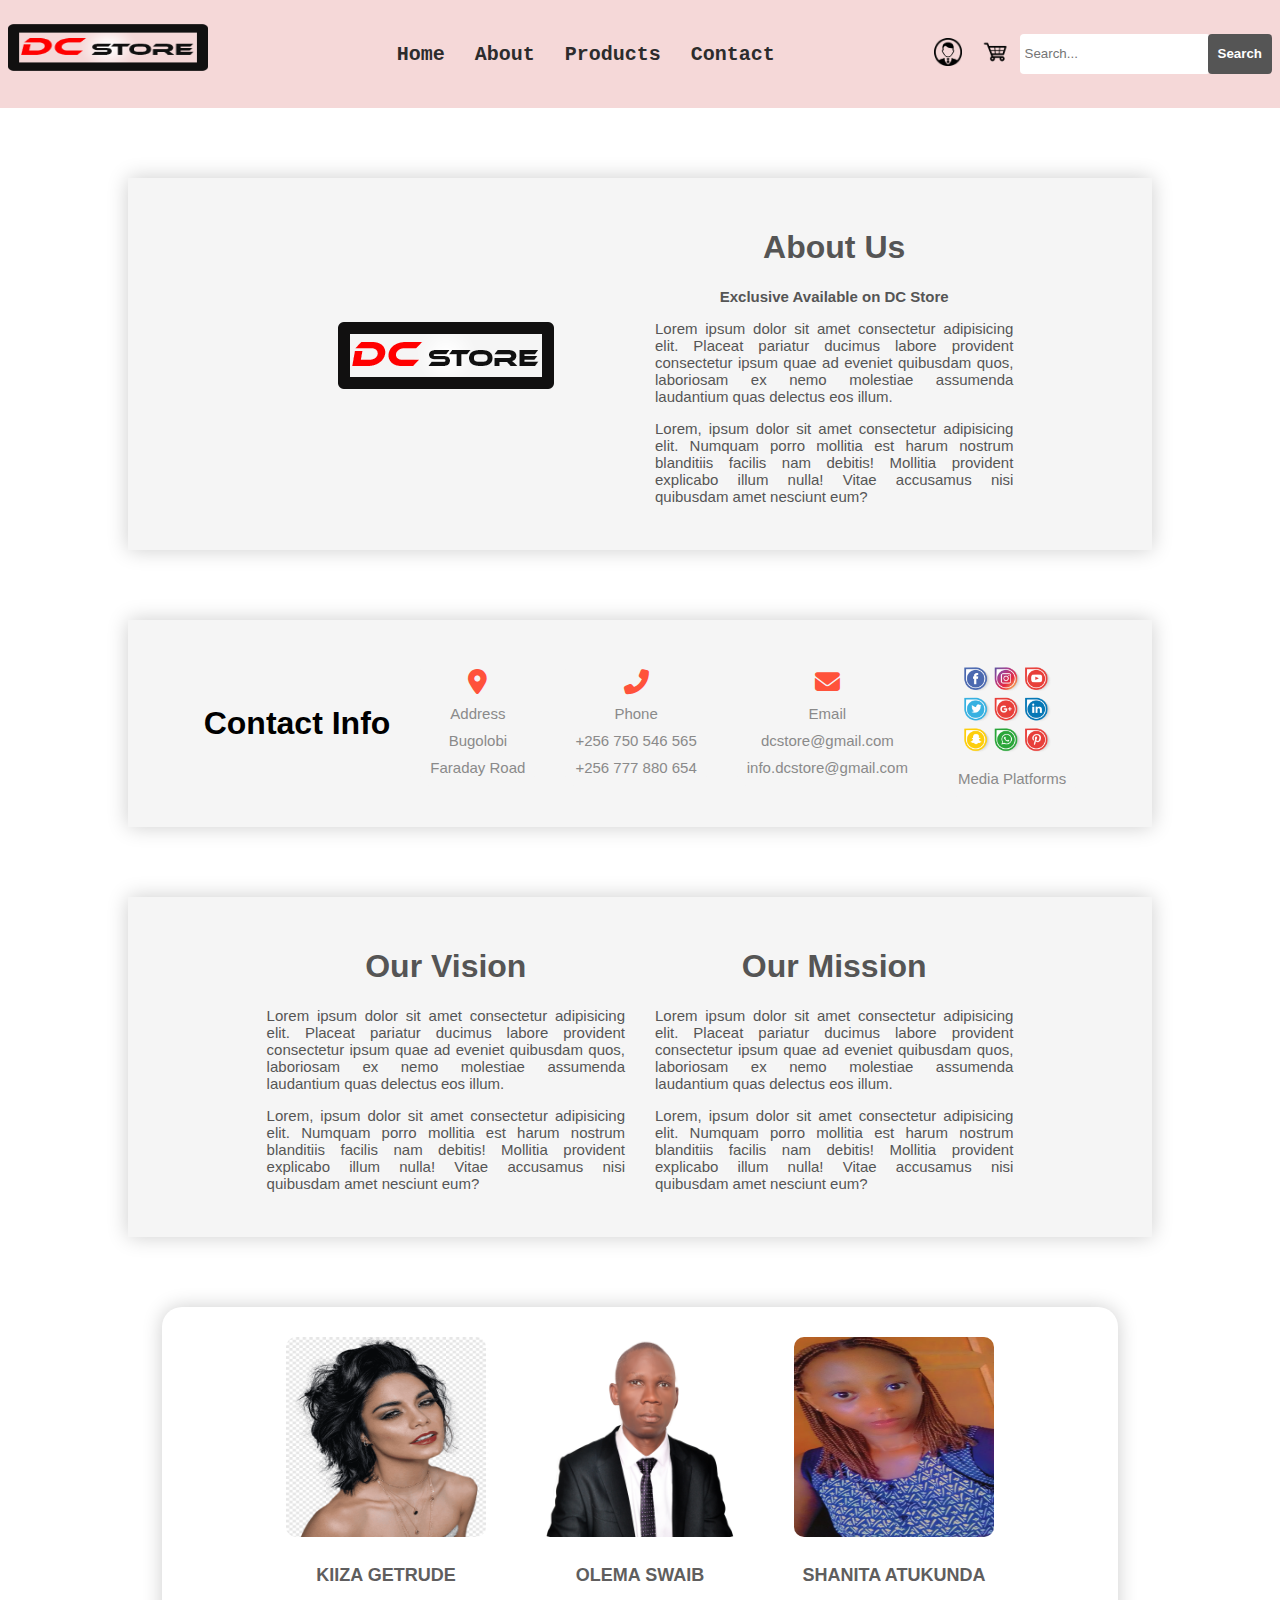
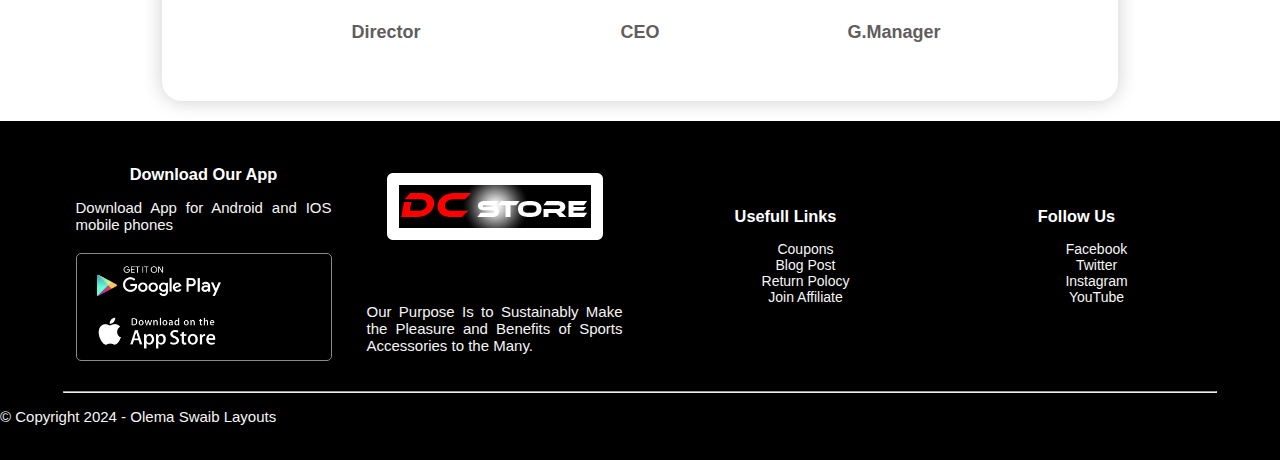
==== about.html @ 879e36e2 "Add files via upload" ====
<!DOCTYPE html>
<html lang="en">
<head>
    <meta charset="UTF-8">
    <meta name="viewport" content="width=device-width, initial-scale=1.0">
    <link rel="stylesheet" href="dc-css/index.css">
    <link rel="stylesheet" href="dc-css/contact.css">
    <link rel="stylesheet" href="dc-css/about.css">

    <title>About Us</title>
    <link rel="stylesheet" href="https://cdnjs.cloudflare.com/ajax/libs/font-awesome/6.4.2/css/all.min.css" />
<body>
     <!----------------------header section----------------------->
    <header>
         <!----------------------logo and the nav links----------------------->
        <div class="logo">
            <img src="./images/logo.png" alt="">
        </div>
        <nav>
            <ul>
                <li><a href="index.html">Home</a></li>
                <li><a href="about.html">About</a></li>
                <li><a href="product.html">Products</a></li>
                <li><a href="contact.html">Contact</a></li>
            </ul>
        </nav>
         <!----------------------search container ----------------------->
        <div class="search-container">
           
             <!----------------------login icon and the cart ----------------------->
            <div class="search-cols">
                <div class="search-icon"><a href="login.html"><img src="./images/account.1.png" alt="" class="cart-icon" ></a></div>
                <div class="search-icon"><a href="cart.html"><img src="./images/cart.png" alt="" class="cart-icon" ></a></div>
               
            </div>
             <!----------------------search button and the input ----------------------->
            <div class="search-cols">
                <input type="text" placeholder="Search...">
                <button type="submit">Search</button>
            </div>
           
        </div>
        
    </header>
     <!----------------------About us section ----------------------->
    <div class="about-section">
        <div class="col-2">
            <img src="./images/logo.png" alt="">
        </div>
        <div class="col-2">
            <h1>About Us</h1>
            <p class="middle-title">Exclusive Available on DC Store</p>
            <p>Lorem ipsum dolor sit amet consectetur adipisicing elit. Placeat pariatur ducimus labore provident consectetur ipsum quae ad eveniet quibusdam quos, laboriosam ex nemo molestiae assumenda laudantium quas delectus eos illum.</p>
            <p>Lorem, ipsum dolor sit amet consectetur adipisicing elit. Numquam porro mollitia est harum nostrum blanditiis facilis nam debitis! Mollitia provident explicabo illum nulla! Vitae accusamus nisi quibusdam amet nesciunt eum?</p>
        </div>
    </div>
     <!----------------------contact info about DC store----------------------->
    <div class="about-section">
        <h1>Contact Info</h1>
        <div class="details">
            <i class="fas fa-map-marker-alt"></i>
            <div class="topic">Address</div>
            <div class="text-one">Bugolobi</div>
            <div class="text-two">Faraday Road</div>
        </div>
        <div class="details">
            <i class="fas fa-phone-alt"></i>
            <div class="topic">Phone</div>
            <div class="text-one">+256 750 546 565</div>
            <div class="text-two">+256 777 880 654</div>
        </div>
        <div class="details">
            <i class="fas fa-envelope"></i>
            <div class="topic">Email</div>
            <div class="text-one">dcstore@gmail.com</div>
            <div class="text-two">info.dcstore@gmail.com</div>
        </div>
        <div class="details">
            <img src="./images/media.1.png" alt="">
           
            <div class="topic">Media Platforms</div>
        </div>
    </div>
     <!----------------------vision and mission sections ----------------------->
    <div class="about-section">
        <div class="col-2">
            <h1>Our Vision</h1>
            <p>Lorem ipsum dolor sit amet consectetur adipisicing elit. Placeat pariatur ducimus labore provident consectetur ipsum quae ad eveniet quibusdam quos, laboriosam ex nemo molestiae assumenda laudantium quas delectus eos illum.</p>
            <p>Lorem, ipsum dolor sit amet consectetur adipisicing elit. Numquam porro mollitia est harum nostrum blanditiis facilis nam debitis! Mollitia provident explicabo illum nulla! Vitae accusamus nisi quibusdam amet nesciunt eum?</p>
        </div>
        <div class="col-2">
            <h1>Our Mission</h1>
            <p>Lorem ipsum dolor sit amet consectetur adipisicing elit. Placeat pariatur ducimus labore provident consectetur ipsum quae ad eveniet quibusdam quos, laboriosam ex nemo molestiae assumenda laudantium quas delectus eos illum.</p>
            <p>Lorem, ipsum dolor sit amet consectetur adipisicing elit. Numquam porro mollitia est harum nostrum blanditiis facilis nam debitis! Mollitia provident explicabo illum nulla! Vitae accusamus nisi quibusdam amet nesciunt eum?</p>
        </div>
        </div>
    </div>
     <!--------------------team memebr section ----------------------->
    <div class="team">
        <div class="about-section-team">
            <div class="col-2-team">
                <img src="./images/test.5.png" alt="" class="team-img" >
                <div class="team-name">
                    <p class="title-n">KIIZA GETRUDE</p>
                    <p class="title-team">Director</p>
                </div>
                
            </div>
            <div class="col-2-team">
                <img src="./images/olema swaib.jpg" alt="" class="team-img"  >
                <div class="team-name">
                    <p class="title-n">OLEMA SWAIB</p>
                    <p class="title-team">CEO</p>
                </div>
              
            </div>
            <div class="col-2-team">
                <img src="./images/shainta.jpg" alt="" class="team-img"  >
                <div class="team-name">
                    <p class="title-n">SHANITA ATUKUNDA</p>
                    <p class="title-team">G.Manager</p>
                </div>
                
            </div>
        </div>
    </div>
  
 <!----------------------footer section ----------------------->
    <footer>
        <div class="footer-row">
            <div class="footer-col">
                <h3>Download Our App</h3>
                <p>Download App for Android and IOS mobile phones</p>
                <div class="app-logo">
                    <img src="./images/G-A.png" alt="">
                </div>
            </div>
            <div class="footer-col">
                <img src="./images/logo.1.png" alt="">
                <p>Our Purpose Is to Sustainably Make the Pleasure and Benefits of Sports Accessories to the Many.</p>
            </div>
            <div class="footer-col">
                <h3>Usefull Links</h3>
                <ul>
                    <li>Coupons</li>
                    <li>Blog Post</li>
                    <li>Return Polocy</li>
                    <li>Join Affiliate</li>
                </ul>
            </div>
            <div class="footer-col">
                <h3>Follow Us</h3>
                <ul>
                    <li>Facebook</li>
                    <li>Twitter</li>
                    <li>Instagram</li>
                    <li>YouTube</li>
                </ul>
            </div>
        </div>
        <hr>
        <p class="Copyright">&copy Copyright 2024 - Olema Swaib Layouts</p>
    </footer>
</body>
</html>
---- dc-css/index.css ----
body {
    margin: 0;
    font-family: Arial, sans-serif;
    list-style-type: none;
    
}
/*--------------Header Styling-------------------*/
header {
    display: flex;
    justify-content: space-between;
    align-items: center;
    padding: 2px 8px;
    background:rgb(245, 216, 216);
    color: white;
   
}

.logo img{
    width:200px ;
    height:100px ;
    overflow-x: hidden;
}

nav ul {
    list-style: none;
    display: flex;
    gap: 30px;
}

nav a {
    font-size: 20px;
    color:rgb(44, 44, 44);
    text-decoration: none;
    font-weight: bold;
    text-transform: capitalize;
    font-family: 'Courier New', Courier, monospace
}

nav a:hover{
    background-color: rgb(247, 199, 199);
    padding:  8px;
    border-radius: 10px;
}
.cart-icon{
    width: 28px;
    margin: 10px;
}
.search-container {
    right: 20px;
    display: flex;
    align-items: center;
   
}
.search-cols{
    display: flex;
}


.search-container input {
    padding: 5px;
    border: none;
    border-radius: 4px;
    width: 180px;
    height: 30px;
}

.search-container button {
    padding: 5px 10px;
    margin-left: -2px;
    border: none;
    border-radius: 4px;
    background-color: #555;
    color: white;
    cursor: pointer;
    height: 40px;
    font-weight: bold;
}

.search-container button:hover {
    background-color: #777;
}

/* Responsive Styles */
@media (max-width: 768px) {
    header{
        display: flex;
        justify-content: center;
        flex-wrap: wrap;
    }

    nav ul {
       display: flex;

    }

    nav.active ul {
        display: flex; /* Show when active */
    }

    .search-container {
        flex-direction: row;
    }
    .logo img{
        overflow-x: hidden;
        margin-bottom: -28px;
    }
}
/*--------------Hero Section Styling-------------------*/
section{
    display: flex;
    align-items: center;
    flex-wrap: wrap;
    justify-content: space-evenly;
    background:radial-gradient(#fff,rgb(247, 199, 199));
}
article{
    flex-basis: 50%;
    min-width: 300px;

}
article img{
    max-width: 100%;
    padding:50px 0 ;
}
article h1{
    font-size: 50px;
    line-height: 60px;
    margin: 25px 20px;
    font-family: 'Courier New', Courier, monospace;
    font-weight: bold;
}

article p{
    margin: 25px 20px;
}
.btn{
    display: flex;
    background-color: #ff523b;
    color: white;
    padding: 5px 20px;
    margin: 20px auto;
    border-radius: 30px;
    font-weight: bold;
    text-decoration: none;
    font-size: 15px;
    width: 100px;
    justify-content: center;
}
.btn:hover{
    background-color: #fc3e25;
    padding: 5px 20px;

}
/*--------------Categories of products Styling-------------------*/
.categories { 
    margin: 50px 0; 
} 
.row{
    display: flex;
    flex-wrap: wrap;
    margin: 70px 0;
    gap: 30px;
    justify-content: center;
    
}
.col-3 {
    display: flex;
    flex-basis: 25%;
    min-width: 200px;
    margin-bottom: 30px;
    background-color:rgb(228, 228, 228);
    gap: 20px;
    border-radius: 20px;
    box-shadow: 5px 8px rgb(247, 184, 184); 
    justify-content: center;
    transition: transform 0.8s ;
   
}
.col-3:hover{
    transform:translateX(-6px)
}
.col-3 img{
    max-width: 100%;
    max-height: 350px; 
}
/*---------------Featured Products and Latest Products styling---------------*/
.col-4{
    display: inline-block;
    flex-basis: 15%;
    justify-content: center;
    align-items: center;
    padding: 10px;
    min-width:200px ;
    max-height:350px ;
    margin-bottom: 20px;
    background-color:rgb(228, 228, 228);
    transition: transform 0.5s ease-in-out;
    border-radius: 10px;
   
}
.col-4:hover{
    transform: translateY(-6px);
 }
.col-4 img{
    display: block;
    justify-content: center;
    align-items: center;
    max-width: 100%;
    max-height: 200px;
}
.row-products{
    display: flex;
    flex-wrap: wrap;
    justify-content: center;
    align-items: center;
    padding: 10px;
    gap: 30px;
}
 .title{
    text-align:center;
    margin: 0 auto 80px;
    position:relative;
    line-height: 60px;
    color: #555;
 }
 .title::after{
    content: '';
    background:rgb(247, 184, 184);
    width: 80px;
    height: 5px;
    border-radius: 50px;
    position:absolute;
    bottom:0;
    left:50%;
    transform: translateX(-50%);

 }
 h4{
    color: #555;
    font-weight:normal;

 }
 .col-4 p{
    font-size: 14px;

 }
 .rating, .fa ,.fa-solid, .fa-regular{
    color:#ff523b;
 }
 
 /*--------------Offer Styling-------------------*/
 .offer{
    display: flex;
    flex-wrap: wrap;
    margin: 70px 0;
    padding: 30px 0;
    gap: 30px;
    justify-content: center;
    align-items: center;
    background:radial-gradient(#fff,rgb(247, 199, 199));

 }
 .col-2{
    min-width: 300px;
    flex-basis: 35%;
    color: #555;
    text-align: center;

 }
 .col-2 img{
    max-width: 100%;
    max-height: 350px;
    padding: 10px; 
 }
 .col-2 .middle-title{
    text-align: center;
    font-weight: bold;
 }
  /*--------------Testomonial Styling-------------------*/
 .testimonial{
    display: flex;
    flex-wrap: wrap;
    gap: 30px;
    justify-content: center;  
    
 }
 .testimonial .col-4{
    display: flex;
    flex-basis: 25%;
    flex-direction: column;
    justify-content: center;
    text-align: center;
    padding: 40px 20px;
    box-shadow: 0 0 20px rgba(0, 0,0, 0.1);
    cursor: pointer;
    transition: transform 0.5s;
    min-width:250px ;
    max-height:250px ;
    background:#ffffff; 


 }
 .testimonial .col-4 img{
    width: 50px;
    margin-top: 20px;
    border-radius: 50%;
    align-items: center;

 }
 
 .testimonial.col-4:hover{
    transform: translateY(-10px);
 }
 .fa .fa-quote-left{
    font-size: 34px;
    color: #ff523b;
 }
 .col-4 p{
    font-size: 12px;
    margin: 12px 0;
    color: #777;

 }
 .testimonial.col-4 h3{
    font-weight: bold;
    color: #555;
    font-size: 26px;
 }
 /*--------------Brands styling-------------------*/
 .brands{
    margin: 20px auto;
    display: flex;
    flex-wrap: wrap;
    gap: 20px;
    justify-content: center;
 }
 .col-5{
    display: flex;
    flex-basis: 20%;
    width:160px;
 }
 .col-5 img{
    width: 100%;
    cursor: pointer;
    max-height: 120px;
    filter: grayscale(100%);

 }
 .col-5 img:hover{
    filter: grayscale(0);
 }
  /*--------------Footer styling-------------------*/
 footer{
    background:#000;
    color: whitesmoke;
    font-size: 14px;
    padding: 20px 0 20px;
    text-align: center;
 }

 footer p{
    color: whitesmoke;
 }
 footer h3{
    color: white;
    margin-bottom: 15px;
 }
 .footer-row{
    display: flex;
    flex-wrap: wrap;
    justify-content: center;
    align-items: center;
    gap: 35px;
    
 }
 .footer-col{
    flex-basis: 20%;
    min-width: 250px;
    margin-bottom: 15px;
   
 }
 ul{
    list-style-type: none;
 }
 .app-logo{
    display: flex;
    margin-top: 20px;
    border: 1px solid #8a8a8a;
    border-radius: 5px;

 }
 .app-logo img{
    text-align: center;
    width: 160px;
    cursor: pointer;
 }
 hr{
    width: 90%;
 }
  /*--------------media query screen less than 600px-------------------*/
  @media only screen and (max-width :600px) {
    .row,.row-products,.footer-row,.about-section{
        text-align: center;
    }
    .col-2,.col-3,.col-4,.col-5,.footer-col,.left-side, .right-side,.details{
        display: flex;
        flex-direction: column;
        justify-content:center ;
        align-items: center;
        flex-basis: 100%;
        padding: 20px;
        


    }
    .col-5 img{
        width: 200px;
        margin: -30px -30px;

      
    }
    
  }
---- dc-css/contact.css ----
/* Container styling */
.container {
  padding: 50px; 
}
/* Main content styling */
.content {
  display: flex;
  justify-content: space-evenly; 
  flex-wrap: wrap; 
  max-height: 930px;
  padding: 20px 10px; 
  box-shadow: 0 0 20px rgba(0, 0, 0, 0.3); 
  border-radius: 20px; 
}
/* Left side section styling */
.left-side {
  margin: 0px 10px auto; 
  padding: 10px; 
  width: 350px; 
  justify-content: center; 
  align-items: center; 
}
/* Details section styling */
.details {
  display: flex;
  flex-direction: column; 
  justify-content: center; 
  padding: 10px; 
  color: #8a8a8a; 
  cursor: pointer; 
}
/* Icon styling */
.fas {
  text-align: center; 
  font-size: 25px; 
  color: #ff523b; 
  cursor: pointer; 
}

/* General text styling */
.topic, .text-one, .text-two {
  text-align: center; 
  font-size: 15px; 
  cursor: pointer; 
  margin-top: 10px; 
}

/* Right side section styling */
.right-side {
  display: flex;
  flex-direction: column; 
  color: #8a8a8a;
  padding: 10px; 
  width: 50%; 
}

/* Title styling in the right side */
.title-right {
  font-size: 25px; 
  font-weight: bold; 
}

/* Input box styling */
.input-box {
  padding: 5px; 
}

/* Input field styling */
.right-side input {
  width: 95%; 
  height: 25px;   padding: 4px; 
  border: 2px solid #ff523b; 
  border-radius: 5px; 
}

/* Text styling for topic text and paragraphs */
.topic-text, p {
  font-size: 15px; 
  text-align: justify; 
}

/* Message box styling */
.message-box textarea {
  width: 90%; 
  height: 150px; 
  padding: 10px; 
  margin: 7px; 
}

/* Removes outline on focus for textareas and inputs */
.message-box textarea, input:focus {
  outline: none; 
}

/* Button styling */
.button {
  padding: 5px; 
}
/* Button input styling */
.button input {
  height: 35px; 
  width: 100%; 
  border-radius: 50px; 
  color: whitesmoke; 
  background: #ff523b; 
  font-weight: bold; 
}

/* Button hover effect */
.button input:hover {
  background-color: #fc3e25; 
  cursor: pointer;
}
---- dc-css/about.css ----
.about-section{
    display: flex;
    flex-wrap: wrap;
    margin: 70px auto;
    padding: 30px 0;
    gap: 30px;
    justify-content: center;
    align-items: center;
    background: whitesmoke;
    box-shadow: 0 0 20px rgba(0, 0,0, 0.2);
    width: 80%;
}

.details{
    background-color: whitesmoke;
    border-radius: 10px;
}
.details img{
    width: 100px;
    height: 100px;
}

.team-img {
    width: 200px;
    height: 200px;
    background-color: transparent;
}
.team-name{
    display: flex;
    flex-direction: column;
    justify-content: center;
    text-align: center;
    margin:10px auto;
   
}
.about-section-team{
    display: flex;
    flex-wrap: wrap;
    gap: 30px;
    justify-content: center;
    padding: 30px;
    align-items: center;
    box-shadow: 0 0 20px rgba(0, 0,0, 0.2);
    width: 70%;
    margin: 20px auto;
    border-radius: 20px;
}
.col-2-team{
    flex-basis: 25%;
    max-width: 350px;
    display: flex;
    flex-direction: column;
    align-items: center;
    justify-content: center;
    font-weight: bold;
    text-align: center;
  
}
.team-name,.title-n .title-team{
    display: flex;
    flex-direction: column;
    align-items: center;
    justify-content: center;
    font-weight: bold;
    text-align: center;
    
  

}
.title-n,.title-team{
    color: #5f5e5e;
    font-weight: bold;
    font-size: 18px;

}
.col-2-team img{
    border-radius: 10px;
}
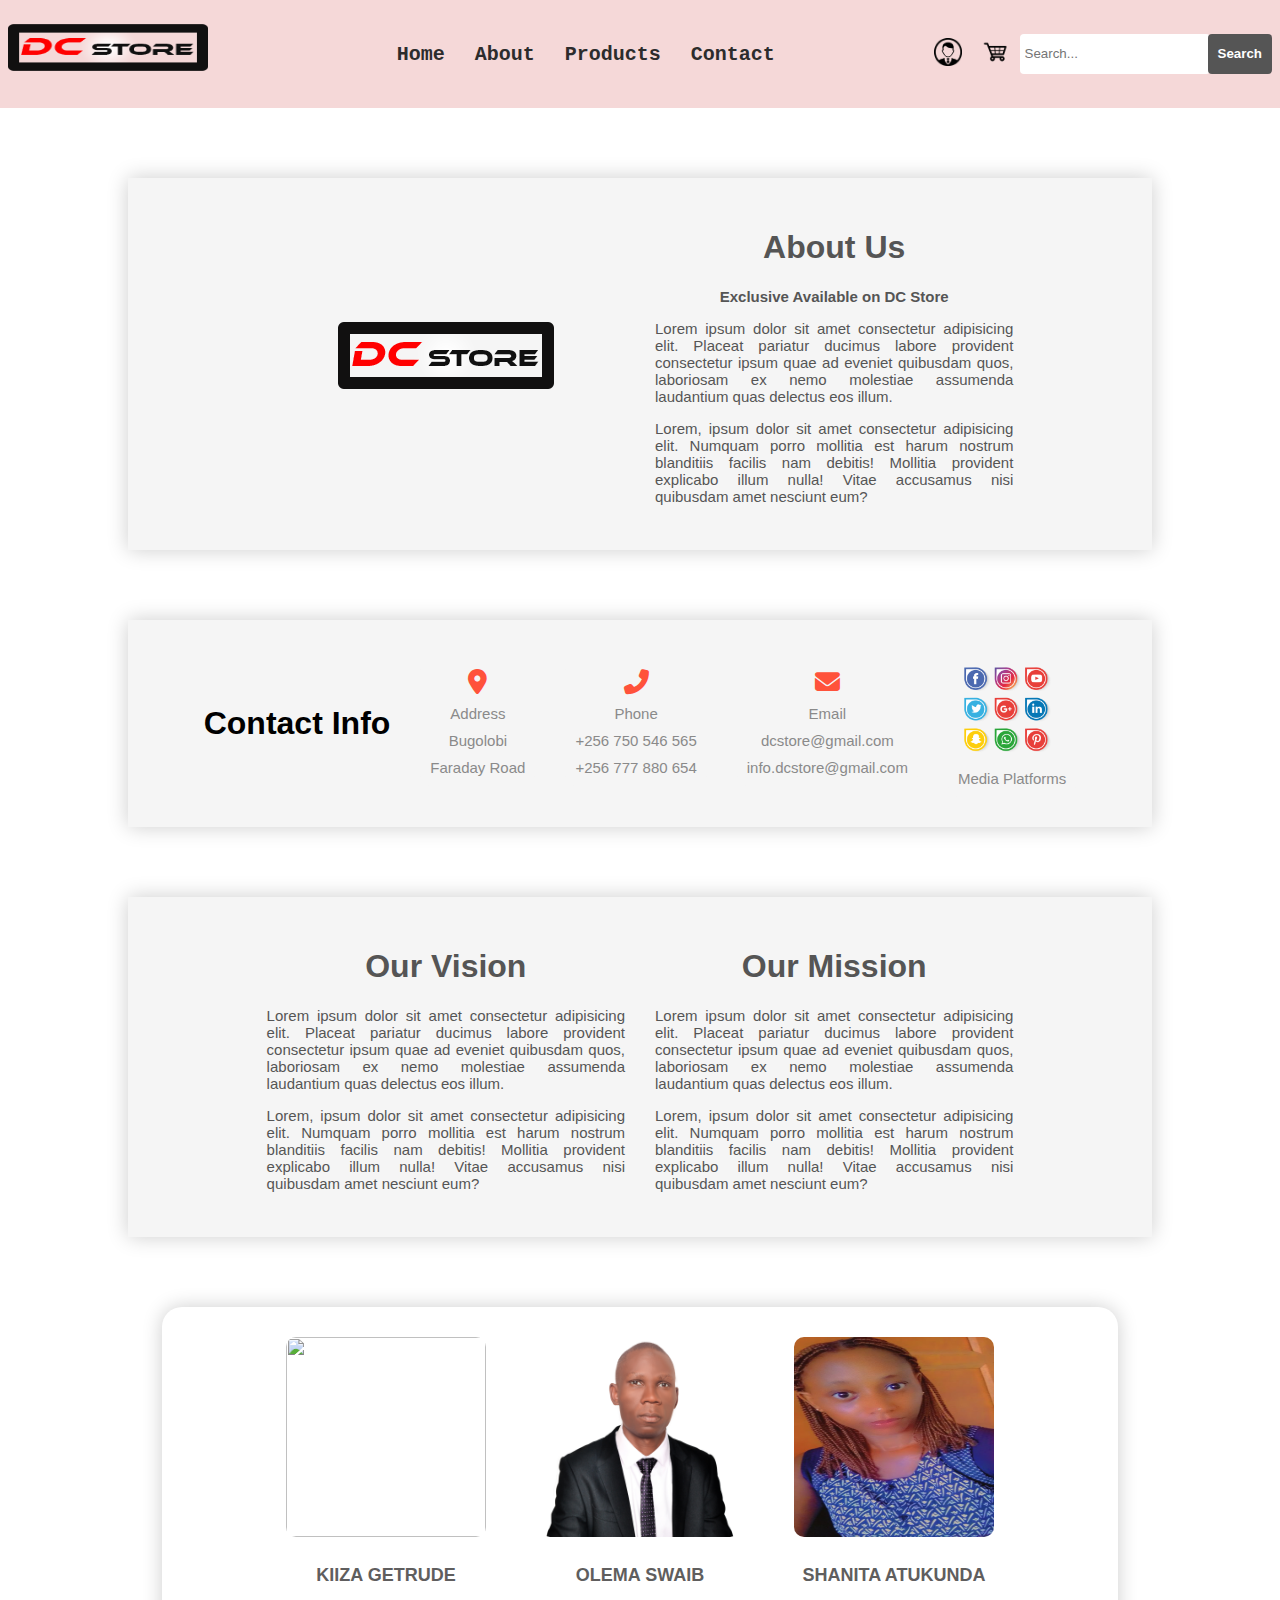
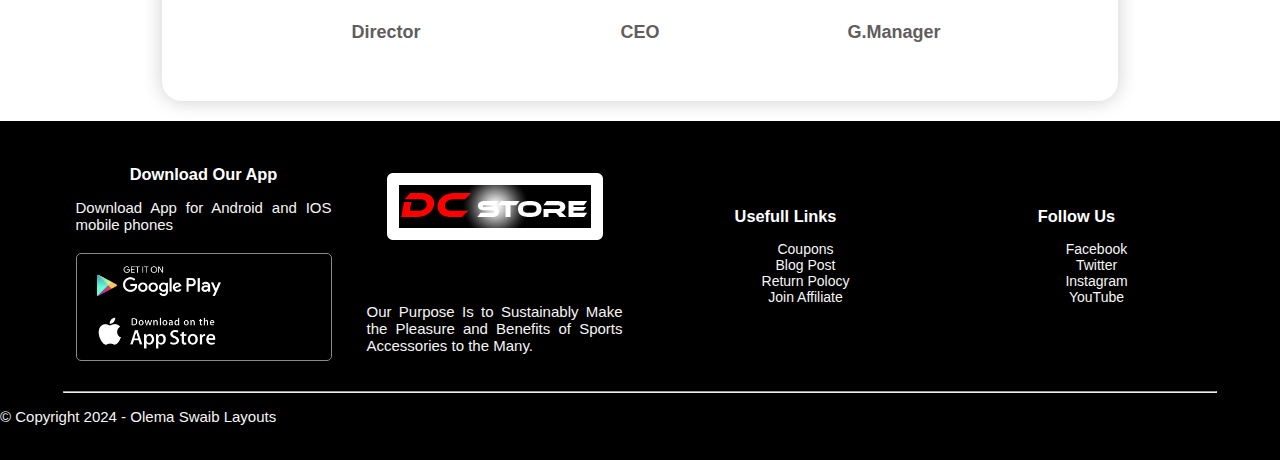
==== commit c5b1e0d5: "Update about.html" ====
--- a/about.html
+++ b/about.html
@@ -99,7 +99,7 @@
     <div class="team">
         <div class="about-section-team">
             <div class="col-2-team">
-                <img src="./images/test.5.png" alt="" class="team-img" >
+                <img src="./images/gertrude.jpg" alt="" class="team-img" >
                 <div class="team-name">
                     <p class="title-n">KIIZA GETRUDE</p>
                     <p class="title-team">Director</p>
@@ -162,4 +162,4 @@
         <p class="Copyright">&copy Copyright 2024 - Olema Swaib Layouts</p>
     </footer>
 </body>
-</html>+</html>
